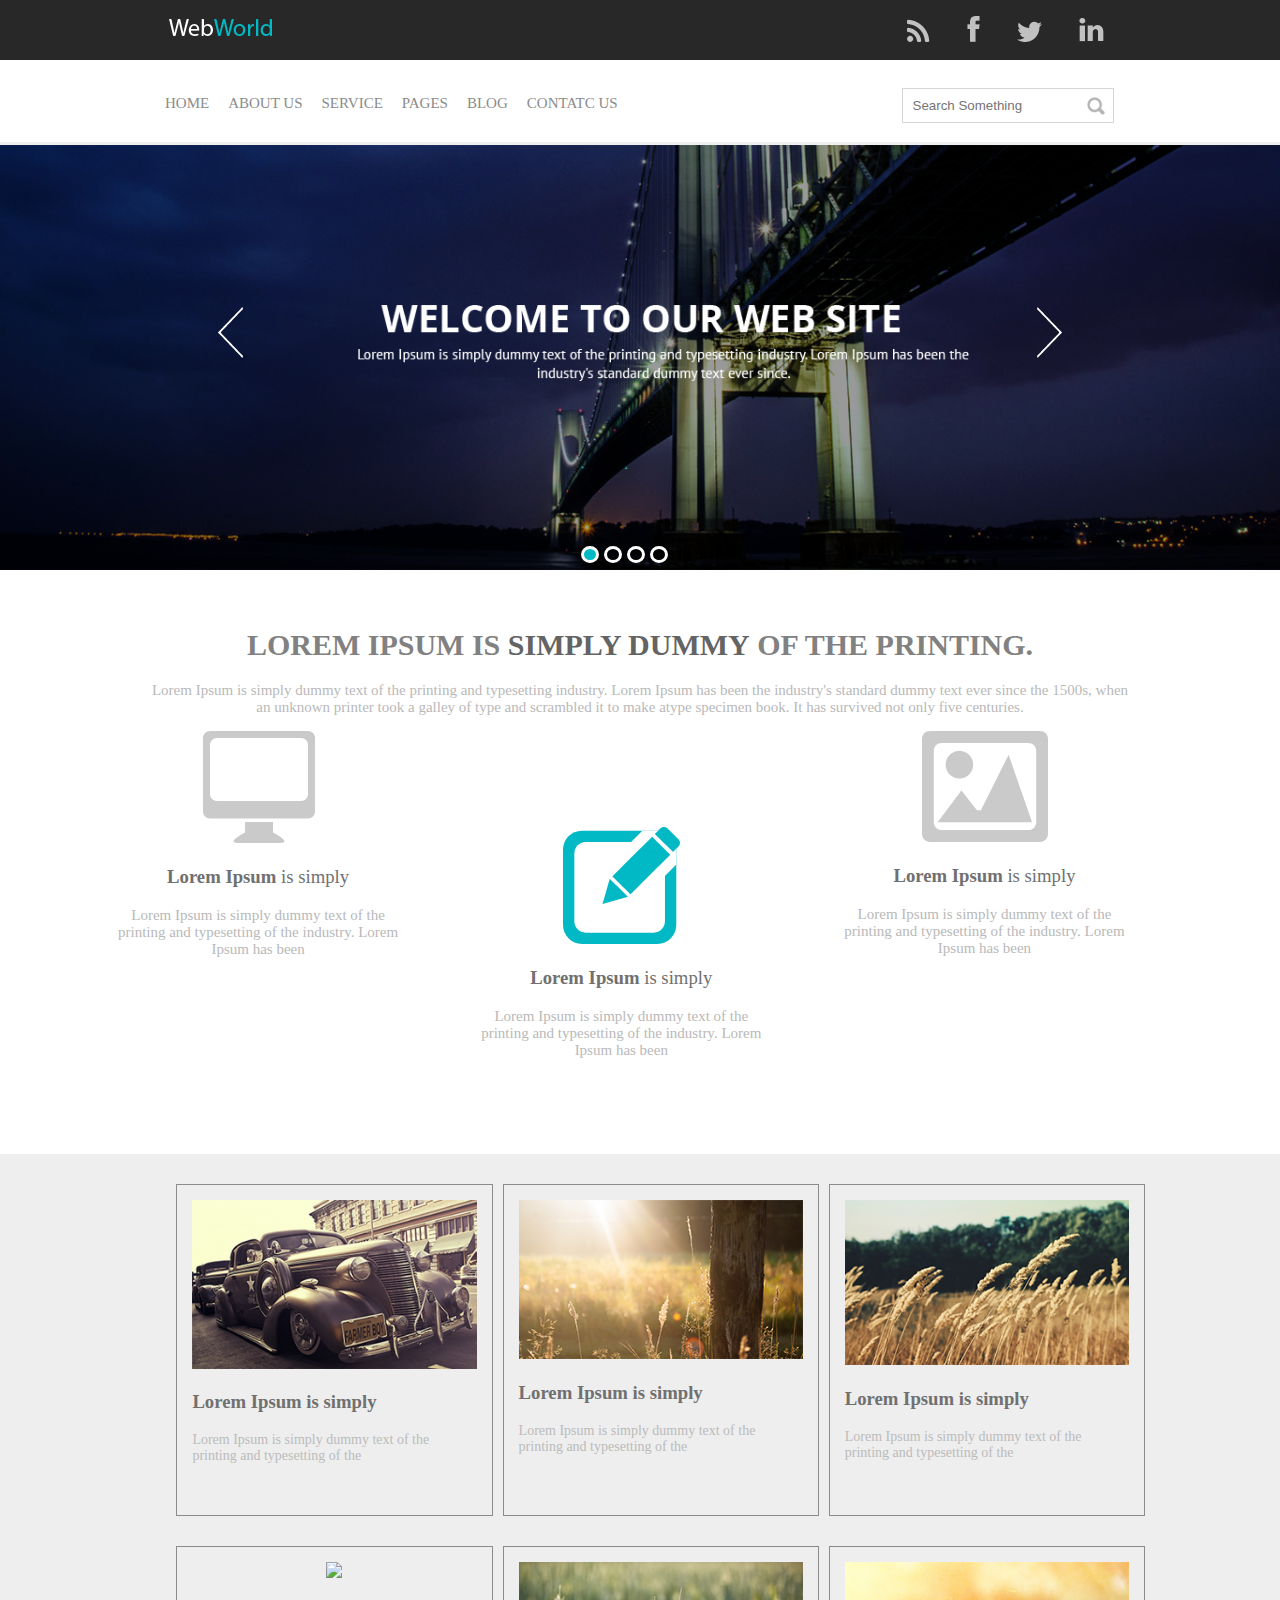
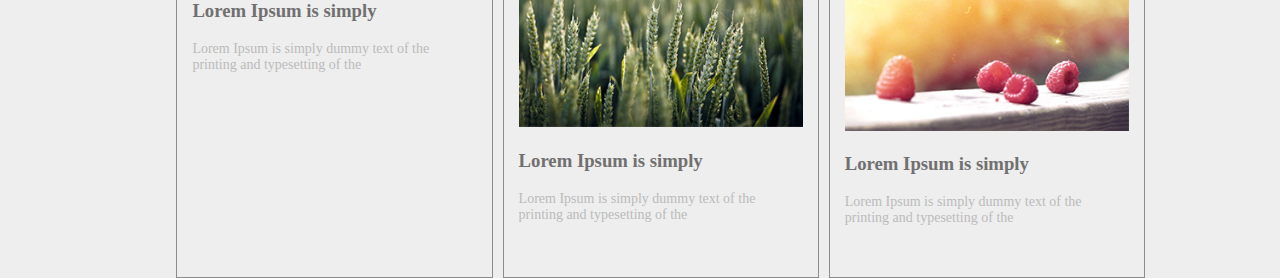
==== index.html @ f3768a4b "Corrigindo erros na Sec-2" ====
<!DOCTYPE html>
<html lang="pt-br"> <!-- escolha de linguagem-->
<!-- Website não responsivo-->
    <head>
        <link rel="stylesheet" href="./css/main.css"> <!-- Link Css-->
        <link rel="stylesheet" type="text/css" href="./css/slick.css" /> <!--Link Css slick slider-->
        <meta charset="UTF-8">
        <meta http-equiv="X-UA-Compatible" content="IE=edge">
        <meta name="viewport" content="width=device-width, initial-scale=1.0">
        <title> Web Word </title>
    </head>

    <body>
        <header class="menu-principal">
            <main>
                <div class="header-1">
                    <div class="logo">
                        <img alt="Web World" title="Web world" src="./img/logo.png" />
                    </div>
                    <div class="redes-sociais">
                        <ul> <!-- Lista não ordenada -->
                            <li>
                                <a href="">
                                    <img alt="Blog rss" title="Rss" src="./img/rss.png">
                                </a>
                            </li>
                            <li>
                                <a href="">
                                    <img alt="Facebook" title="Facebook" src="./img/facebook.png">
                                </a>
                            </li>
                            <li>
                                <a href="">
                                    <img alt="Twitter" title="Twitter" src="./img/twiter.png">
                                </a>
                                </li>
                            <li>
                                <a href="">
                                    <img alt="Linkedin" title="Linkedin" src="./img/linkedin.png">
                                </a>
                            </li>

                        </ul>

                    </div> <!-- End .redes-sociais -->

                </div> <!-- End .header-1 -->
            </main> 
        </header>
        <main class="coluna-100 menu-urls">
            <div class="header-2">
                <div class="menu"> 
                    <ul> <!-- Lista não ordenada-->
                        <li>
                            <a href="">HOME</a> 
                        </li>
                        <li>
                            <a href="">ABOUT US</a>
                        </li>
                        <li>
                            <a href="">SERVICE</a>
                        </li>
                        <li>
                            <a herf="">PAGES</a>
                        </li>
                        <li>
                            <a href="">BLOG</a>
                        </li>
                        <li>
                            <a href="">CONTATC US</a>
                        </li>
                    </ul>
                </div> <!-- End .menu-->
                <div class="busca">
                    <input placeholder="Search Something" type="text">
                </div>
            </div> <!-- End .header-2 -->
        </main> <!-- End .menu-urls -->
        <div class="coluna-100">
            <div class="slider-principal"> <!-- Aqui se encontra os Sliders da página -->
                <img alt="Noite" title="Noite" src="./img/banner.png">
                <img alt="Noite" title="Noite" src="./img/banner.png">
                <img alt="Noite" title="Noite" src="./img/banner.png">
                <img alt="Noite" title="Noite" src="./img/banner.png">
            </div>
        </div>
        <div class="coluna-100 texto" >
            <div class="content texto-destaque"> <!-- Texto principal -->
                <h1>Lorem ipsum is <strong>simply dummy</strong> of the printing.</h1>
                <p>Lorem Ipsum is simply dummy text of the printing and typesetting industry. Lorem Ipsum has been the industry's standard dummy 
                text ever since the 1500s, when an unknown printer took a galley of type and scrambled it to make atype specimen book. 
                It has survived not only five centuries.</p>
                <!-- Aqui incluimos <h1> para ser o titulo principal, e para deixar em negrito "simply dummy" atribuimos a tag <strong> -->

                <div class="col-3" style="right: 5%;">
                    <img alt="Macbook" title="Tela de computador" src="./img/iMac.png"/>
                    <h3><b>Lorem Ipsum</b> is simply</h3> <!-- Para deixar em negrito "Lorem inpsum" atribuimos <strong> -->
                    <p>Lorem Ipsum is simply dummy text of the printing and typesetting of the industry. Lorem 
                        Ipsum has been</p>
                </div>
                <div class="col-3" style="margin-top: 6em;">
                    <img alt="Lousa" title="Lousa" src="./img/pencil.png"/>
                    <h3><b>Lorem Ipsum</b> is simply</h3> <!-- Para deixar em negrito "Lorem inpsum" atribuimos <strong> -->
                    <p>Lorem Ipsum is simply dummy text of the printing and typesetting of the industry. Lorem 
                        Ipsum has been</p>
                </div>
                <div class="col-3" style="left: 5%;">
                    <img alt="Foto montanhas" title="Montanhas" src="./img/photo.png"/>
                    <h3><b>Lorem Ipsum</b> is simply</h3> <!-- Para deixar em negrito "Lorem inpsum" atribuimos <strong> -->
                    <p>Lorem Ipsum is simply dummy text of the printing and typesetting of the industry. Lorem 
                        Ipsum has been</p>
                </div>
            </div>               
        </div>
        <div class="coluna-100 bloco-imagem-text">
            <div class="content" style="margin-left:13%;float: left;">
                <div class=" col-3 bloco-text bloco-img">
                    <img src="./img/car.png">
                    <h3><b>Lorem Ipsum is simply</b></h3>   
                    <p>Lorem Ipsum is simply dummy text of the printing and typesetting of the</p>                 
                </div>
                <div class="col-3 bloco-text bloco-img">
                    <img src="./img/sunset.png">
                    <h3><b>Lorem Ipsum is simply</b></h3>   
                    <p>Lorem Ipsum is simply dummy text of the printing and typesetting of the

                    </p>                       
                </div>
                <div class="col-3 bloco-text bloco-img">
                    <img src="./img/wheat.png">  
                    <h3><b>Lorem Ipsum is simply</b></h3>   
                    <p>Lorem Ipsum is simply dummy text of the printing and typesetting of the</p>                      
                </div>
            </div>    
            <div class="content" style="margin-left: 13%; float: left;">
                <div class="col-3 bloco-text bloco-img">
                    <img src="./img/cofe.png">      
                    <h3><b>Lorem Ipsum is simply</b></h3>   
                    <p>Lorem Ipsum is simply dummy text of the printing and typesetting of the</p>                  
                </div>
                <div class="col-3 bloco-text bloco-img">
                    <img src="./img/plants.png">   
                    <h3><b>Lorem Ipsum is simply</b></h3>   
                    <p>Lorem Ipsum is simply dummy text of the printing and typesetting of the</p>                     
                </div>
                <div class="col-3 bloco-text bloco-img">
                    <img src="./img/fruit.png"> 
                    <h3><b>Lorem Ipsum is simply</b></h3>   
                    <p>Lorem Ipsum is simply dummy text of the printing and typesetting of the</p>                       
                </div>
            </div>
        </div>
         
        </footer>          
        <script type="text/javascript" src="./js/jquery.js"></script> <!-- Link Jquery.js-->
        <script type="text/javascript" src="./js/jquery-migrate.js"></script> <!-- Link jqyery-migrate-->
        <script type="text/javascript" src="./js/slick.min.js"></script> <!-- Links slick.min.js -->
        <script type="text/javascript" src="./js/main.js"></script> <!--Link de Script do Java, para fazer a conexão do "Arquivo Js com Html"-->
    </body>

</html>
---- css/main.css ----
body {
width: 100%;
height: 100%;
margin: 0 auto;
}
ul {
padding: 0px!important;
}
.menu-principal {
background-color: #292828;
height: 60px;
}
main,.content {
margin: 0 auto;
width: 980px;
position: relative;
}
.logo {
float: left;
padding: 19px;
width: 70%;
}
.redes-sociais ul li {
margin-left: 33px;
display: inline-block;
}
.redes-sociais {
width: 30;
float: left;
}
.header-2 {
background-color: #ffffff;
width: 980px;
margin: 0 auto;
padding: 16px;
}
.menu-urls {
border-bottom: 3px solid #f0f0f0;
height: 80px;
}
.menu ul li {
display: inline-block;
margin-left: 15px;
color: #8b8b8b;
height: 47px;
}
.menu ul li:hover {
border-bottom: 4px solid #00bac6;
}
.menu ul li a {
color: #8b8b8b;
text-decoration: none;
font-size: 15px;
text-transform: uppercase;
cursor: pointer;
}
.menu ul li a:hover {
color: #00bac6;
}
.menu {
width: 70%;
float: left;
}
.busca {
text-align: center;
width: 25%;
float: right;
}
.busca input {
background-position: 96%;
background-repeat: no-repeat;
background-image: url("../img/busca.png");
margin-top: 10px;
height: 13px;
width: 190px;
padding: 10px;
border: 1px solid #d6d6d6;
}
.coluna-100 {
width: 100%;
float: left;
position: relative;
}
button.slick-prev {
font-size: 0px;
border: none;
background-color: transparent;
z-index: 9;
height: 51px;
width: 25px;
top: 38%;
left: 17%;
position: absolute;
background-image: url(../img/arrow\ l\ Esquerda.png);
cursor: pointer;
}
button.slick-next {
font-size: 0px;
border: none;
background-color: transparent;
z-index: 9;
height: 51px;
width: 25px;
top: 38%;
right: 17%;
position: absolute;
background-image: url("../img/arrow\ r\ direita.png");
cursor: pointer;
}
.slick-dots li button {
border: 3px solid #ffffff;
font-size: 0px;
width: 18px;
height: 17px;
border-radius: 50%;
cursor: pointer;
background: transparent;
margin-left: 5px;
}
.slick-dots {
margin: 0 auto;
width: 50%;
position: absolute;
left: 45%;
top: 93%;
} 
li.slick-active button {
background-color: #00bac6;
}
.slick-dots li {
display: inline-block;
}
.texto-destaque {
text-align: center;
}
.texto-destaque h1 {
color: #818181;
font-size: 30px;
text-transform: uppercase;
margin-top: 58px;
}
.texto-destaque strong {
color: #646464;
}
.texto-destaque p{
color: #b9b9b9;
font-size: 15px;
text-align:center;
}
.col-3 {
text-align: center;
padding-left: 15px;
padding-right: 15px; 
width: 29%;
float: left;
position: relative;
}
.bloco-img img {
width: 100%;
margin: 0 auto;
height: auto;
}
.bloco-img {
height: 300px;
border: 1px solid #8b8b8b;
padding-top: 15px;
padding-bottom: 15px;
margin-left: 10px;
margin-top: 30px;
}
.bloco-img h3, p{
text-align: left;
}
.bloco-texto {
margin-top: 3em;
}
p {
color: #bbbbbb;
font-size: 14px;
}
h3 {
color: #717070;
font-weight: normal!important;
}
.bloco-imagem-text {
background-color: #eeeeee;
margin-top: 80px;
}
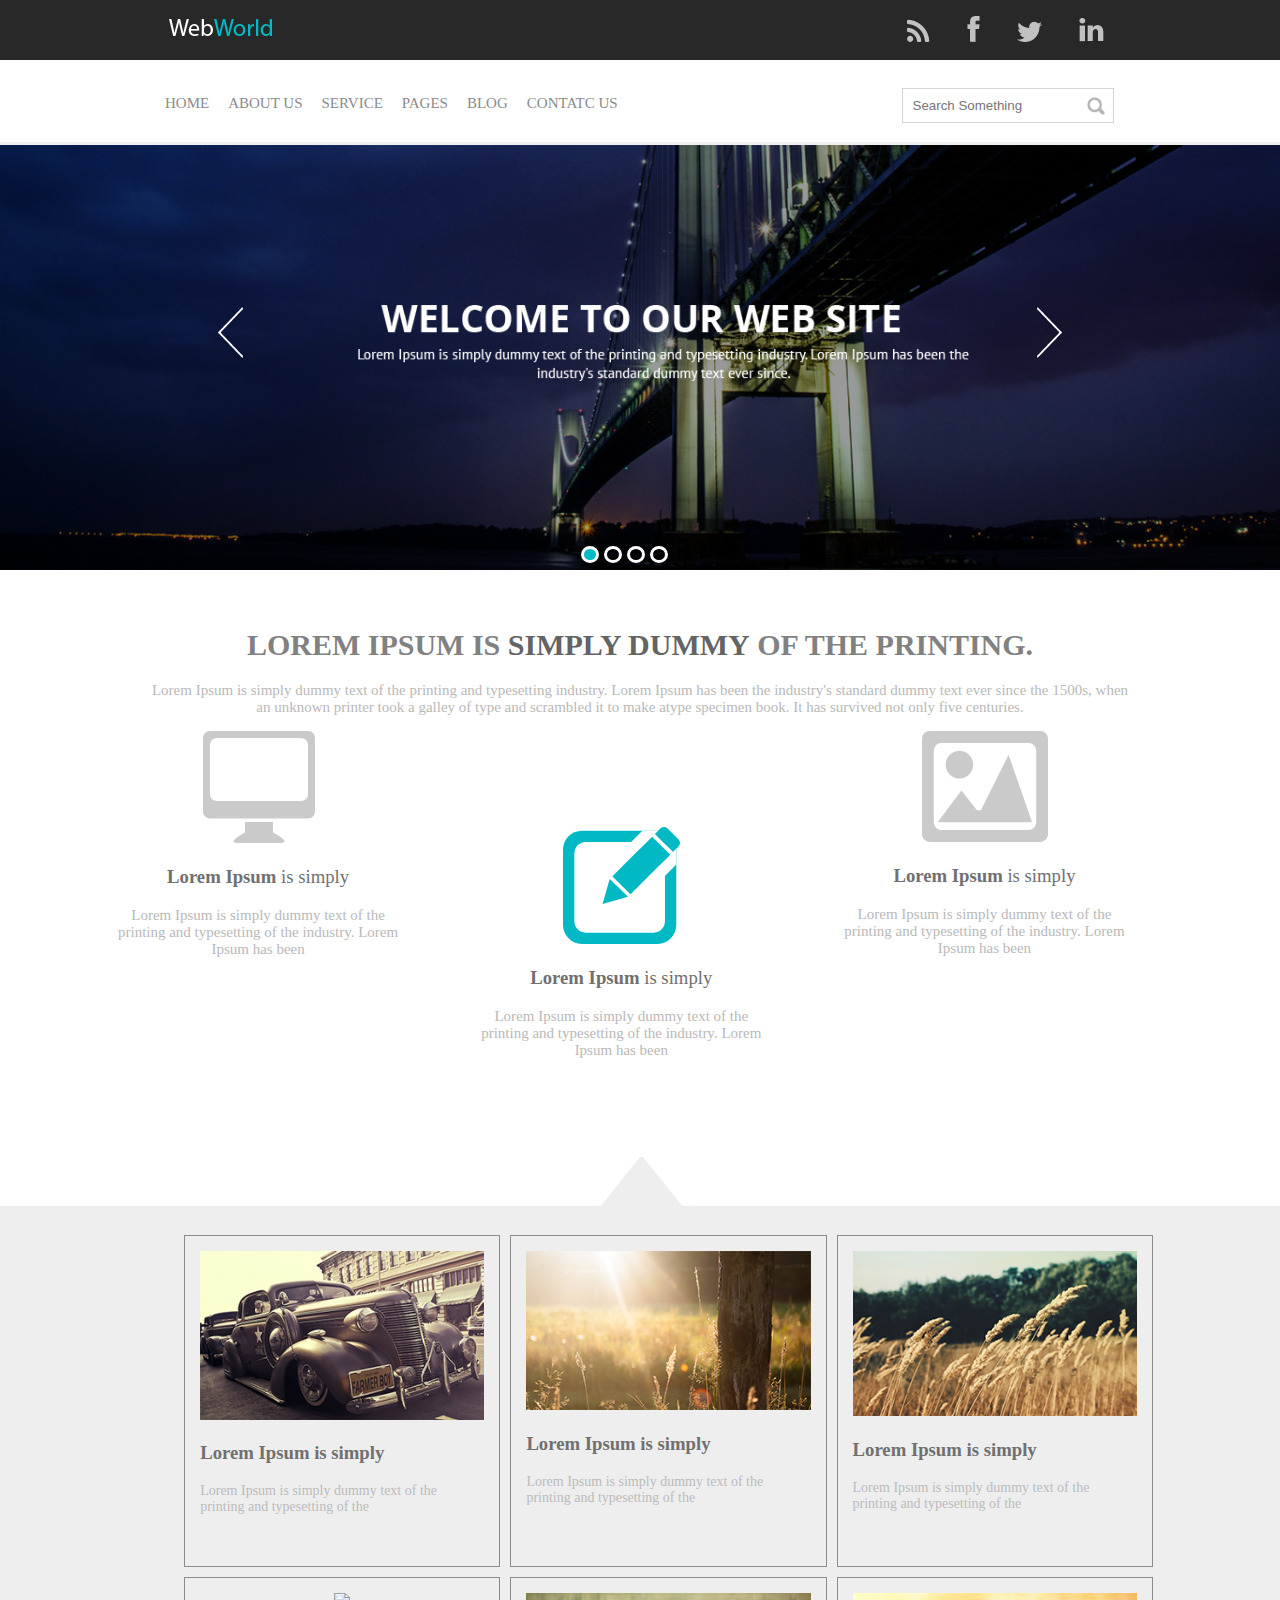
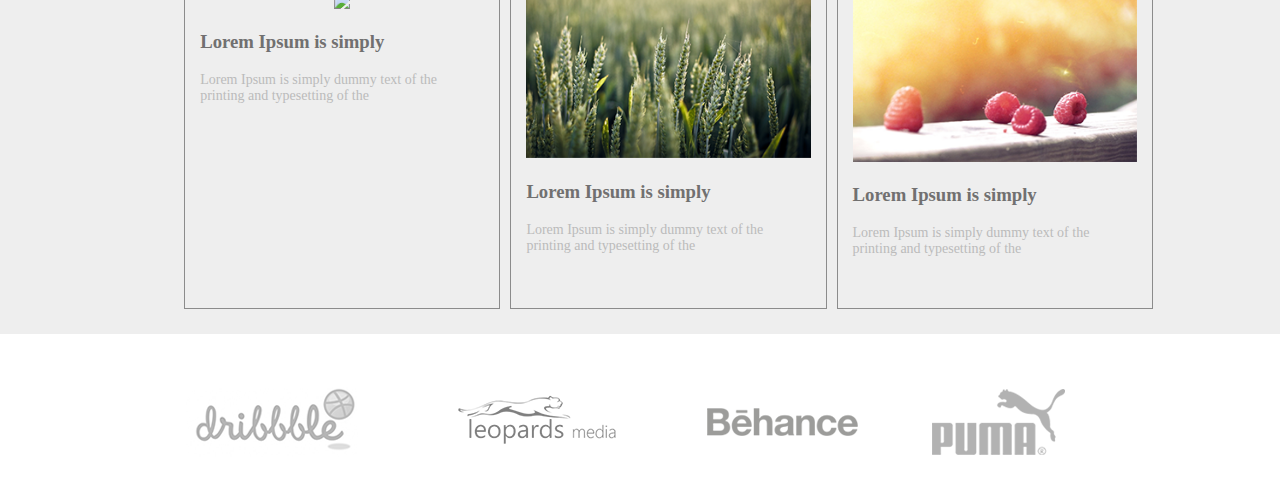
==== commit db4e6c24: "Custom logos" ====
--- a/index.html
+++ b/index.html
@@ -113,7 +113,7 @@
             </div>               
         </div>
         <div class="coluna-100 bloco-imagem-text">
-            <div class="content" style="margin-left:13%;float: left;">
+            <div class="content" style="margin-left:14%; margin-top: 20px; float: left;">
                 <div class=" col-3 bloco-text bloco-img">
                     <img src="./img/car.png">
                     <h3><b>Lorem Ipsum is simply</b></h3>   
@@ -132,7 +132,7 @@
                     <p>Lorem Ipsum is simply dummy text of the printing and typesetting of the</p>                      
                 </div>
             </div>    
-            <div class="content" style="margin-left: 13%; float: left;">
+            <div class="content" style="margin-left: 14%; margin-bottom: 20px; float: left;">
                 <div class="col-3 bloco-text bloco-img">
                     <img src="./img/cofe.png">      
                     <h3><b>Lorem Ipsum is simply</b></h3>   
@@ -150,6 +150,22 @@
                 </div>
             </div>
         </div>
+        <div class="coluna-100 custom-logos">
+            <div class="content">
+                <div class="col-4">
+                    <img src="./img/drible.png"/>
+                </div>
+                <div class="col-4">
+                    <img src="./img/leopards.png"/>                    
+                </div>
+                <div class="col-4">
+                    <img src="./img/Behance.png"/>                    
+                </div>
+                <div class="col-4">
+                    <img src="./img/Puma.png"/>                    
+                </div>
+            </div>
+        </div>
          
         </footer>          
         <script type="text/javascript" src="./js/jquery.js"></script> <!-- Link Jquery.js-->
--- a/css/main.css
+++ b/css/main.css
@@ -167,6 +167,7 @@
 padding-bottom: 15px;
 margin-left: 10px;
 margin-top: 30px;
+margin: 5px;
 }
 .bloco-img h3, p{
 text-align: left;
@@ -185,4 +186,30 @@
 .bloco-imagem-text {
 background-color: #eeeeee;
 margin-top: 80px;
-}+}
+.bloco-imagem-text::before {
+width: 100%;
+display: inline-block;
+content: '';
+height: 52px;
+background-color: #ffffff;
+background-image: url(../img/Pseudo.png);
+background-repeat: no-repeat;
+background-position: center;
+}
+.col-4 {
+display: inline-block;
+margin: 35px;
+cursor: pointer;
+vertical-align: middle;
+}
+.col-4 img {
+margin-top: 18px;
+}
+.col-4 img:hover {
+margin-top: 10px!important;
+position: relative!important;
+}
+.custom-logos {
+height: 170px;
+}
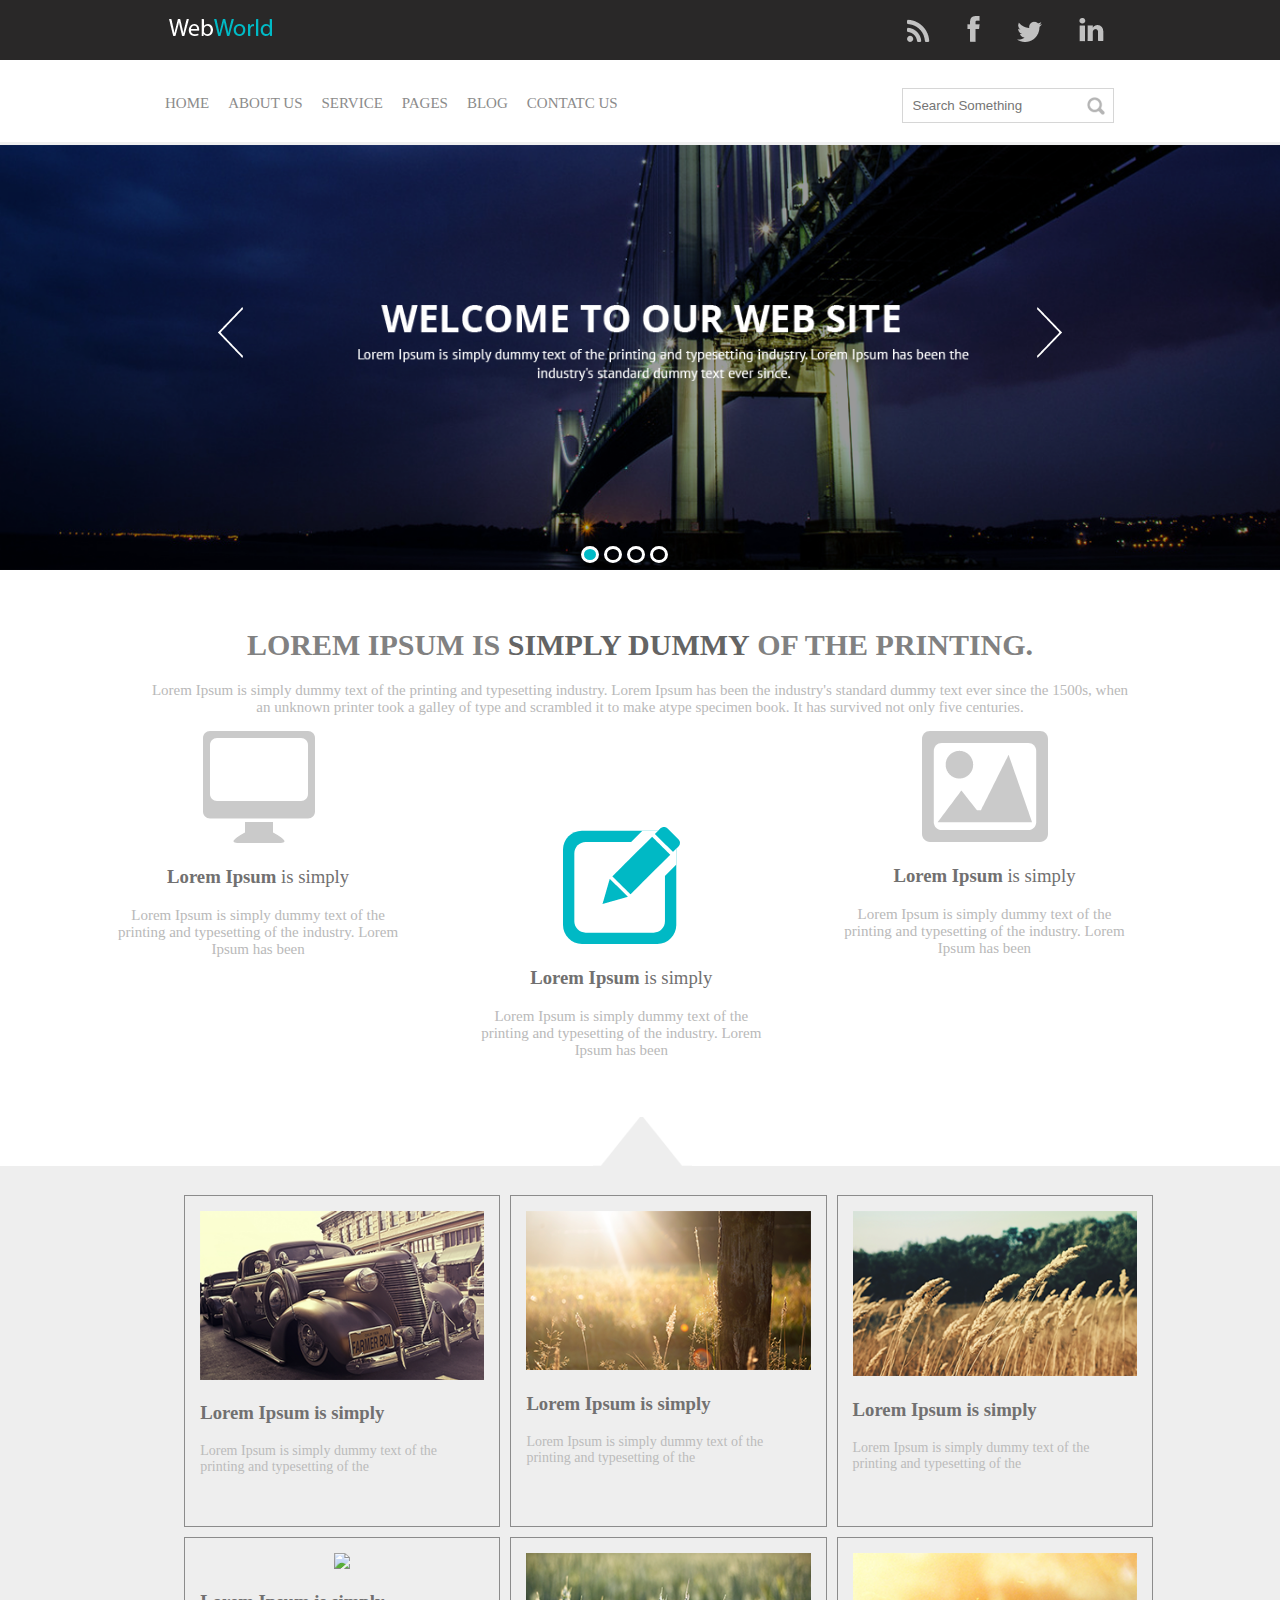
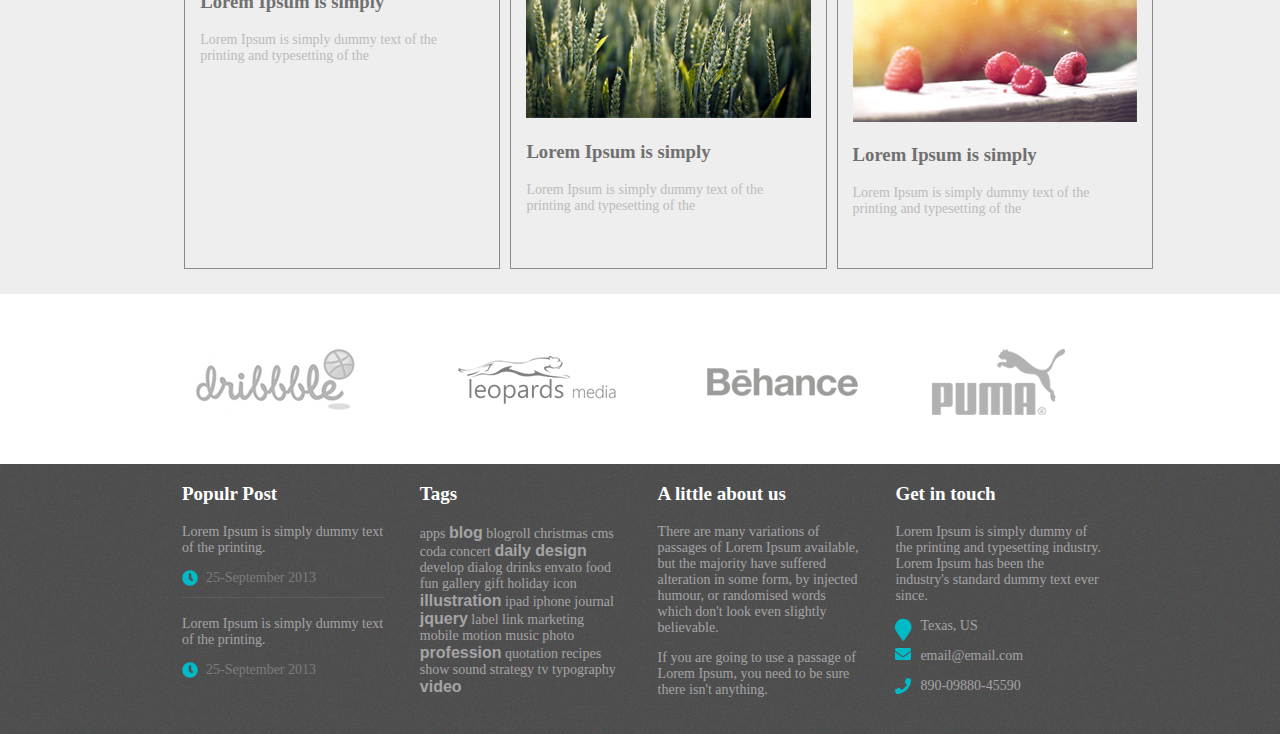
==== commit df570022: "Add footers" ====
--- a/index.html
+++ b/index.html
@@ -166,7 +166,43 @@
                 </div>
             </div>
         </div>
-         
+        <footer>
+            <div class="coluna-100 footer">
+                <div class="content">
+                    <div class="pop-text">
+                        <h3><b>Populr Post</b></h3>
+                        <p>Lorem Ipsum is simply dummy 
+                            text of the printing.</p>       
+                        <p class="relogio">25-September 2013</p>
+                        <p>Lorem Ipsum is simply dummy 
+                            text of the printing.</p>
+                        <p class="date">25-September 2013</p>
+                    </div>
+                    <div class="pop-text">
+                        <h3><b>Tags</b></h3>
+                        <p>apps <strong>blog</strong> blogroll christmas cms coda concert <strong>daily design</strong> develop dialog drinks 
+                        envato food fun gallery gift holiday icon <strong>illustration</strong> ipad iphone journal <strong>jquery</strong> label 
+                        link marketing mobile motion music photo  <strong>profession</strong> quotation recipes show sound strategy
+                        tv typography <strong>video</strong></p>
+                    </div>
+                    <div class="pop-text">
+                        <h3><b>A little about us</b></h3>
+                        <p>There are many variations of passages of Lorem Ipsum available, but the majority have suffered 
+                        alteration in some form, by injected humour, or randomised words which don't look even slightly believable.</p> 
+                        
+                        <p>If you are going to use a passage of Lorem Ipsum, you need to be sure there isn't anything.</p>
+                    </div>
+                    <div class="pop-text">
+                        <h3><b>Get in touch</b></h3>
+                        <p>Lorem Ipsum is simply dummy
+                        of the printing and typesetting industry. Lorem Ipsum has been the industry's standard dummy text ever since.</p>
+                        
+                        <p class="loc" style="margin-top: 2px;">Texas, US</p>
+                        <p class="email">email@email.com</p>
+                        <p class="fone">890-09880-45590</p>
+                    </div>
+                </div>
+            </div>        
         </footer>          
         <script type="text/javascript" src="./js/jquery.js"></script> <!-- Link Jquery.js-->
         <script type="text/javascript" src="./js/jquery-migrate.js"></script> <!-- Link jqyery-migrate-->
--- a/css/main.css
+++ b/css/main.css
@@ -185,7 +185,7 @@
 }
 .bloco-imagem-text {
 background-color: #eeeeee;
-margin-top: 80px;
+margin-top: 40px;
 }
 .bloco-imagem-text::before {
 width: 100%;
@@ -213,3 +213,92 @@
 .custom-logos {
 height: 170px;
 }
+.pop-text {
+float: left;
+width: 21%;
+text-align: center;
+padding-left: 2em;
+}
+.pop-text strong {
+font-size: 16px;
+font-family: sans-serif;
+}
+.footer h3 {
+text-align: left;
+font-size: 19px;
+color: #ffffff;
+}
+.footer p {
+color: #a5a4a6;
+font-size: 14px;
+text-align: left;
+}
+.footer {
+background-image: url(../img/Imagem\ de\ fundo\ text\ pop.png);
+height: 270px;
+}
+.relogio::before {
+width: 16px;
+height: 16px;
+background-image: url(../img/relogio.png);
+content: '';
+background-repeat: no-repeat;
+float: left;
+padding-left: 8px;
+cursor: pointer;
+}
+.relogio::after {
+width: 203px;
+height: 1px;
+content: '';
+background-image: url(../img/linha.png);
+display: inline-block;
+background-repeat: no-repeat;
+margin-top: 10px;
+}
+.date::before {
+width: 16px;
+height: 16px;
+background-image: url(../img/relogio.png);
+content: '';
+background-repeat: no-repeat;
+float: left;
+padding-left: 8px;
+cursor: pointer;
+}
+.date {
+color: #7e7c7d!important;
+}
+.relogio {
+color: #7e7c7d!important;
+}
+.loc::before {
+content: '';
+width: 17px;
+height: 23px;
+background-repeat: no-repeat;
+float: left;
+background-image: url(../img/loc.png);
+padding-left: 8px;
+cursor: pointer;
+}
+.email::before {
+content: '';
+width: 17px;
+height: 23px;
+background-repeat: no-repeat;
+float: left;
+background-image: url(../img/email.png);
+padding-left: 8px;
+cursor: pointer;
+}
+.fone::before {
+content: '';
+width: 17px;
+height: 23px;
+background-repeat: no-repeat;
+float: left;
+background-image: url(../img/fone.png);
+padding-left: 8px;
+cursor: pointer;
+}
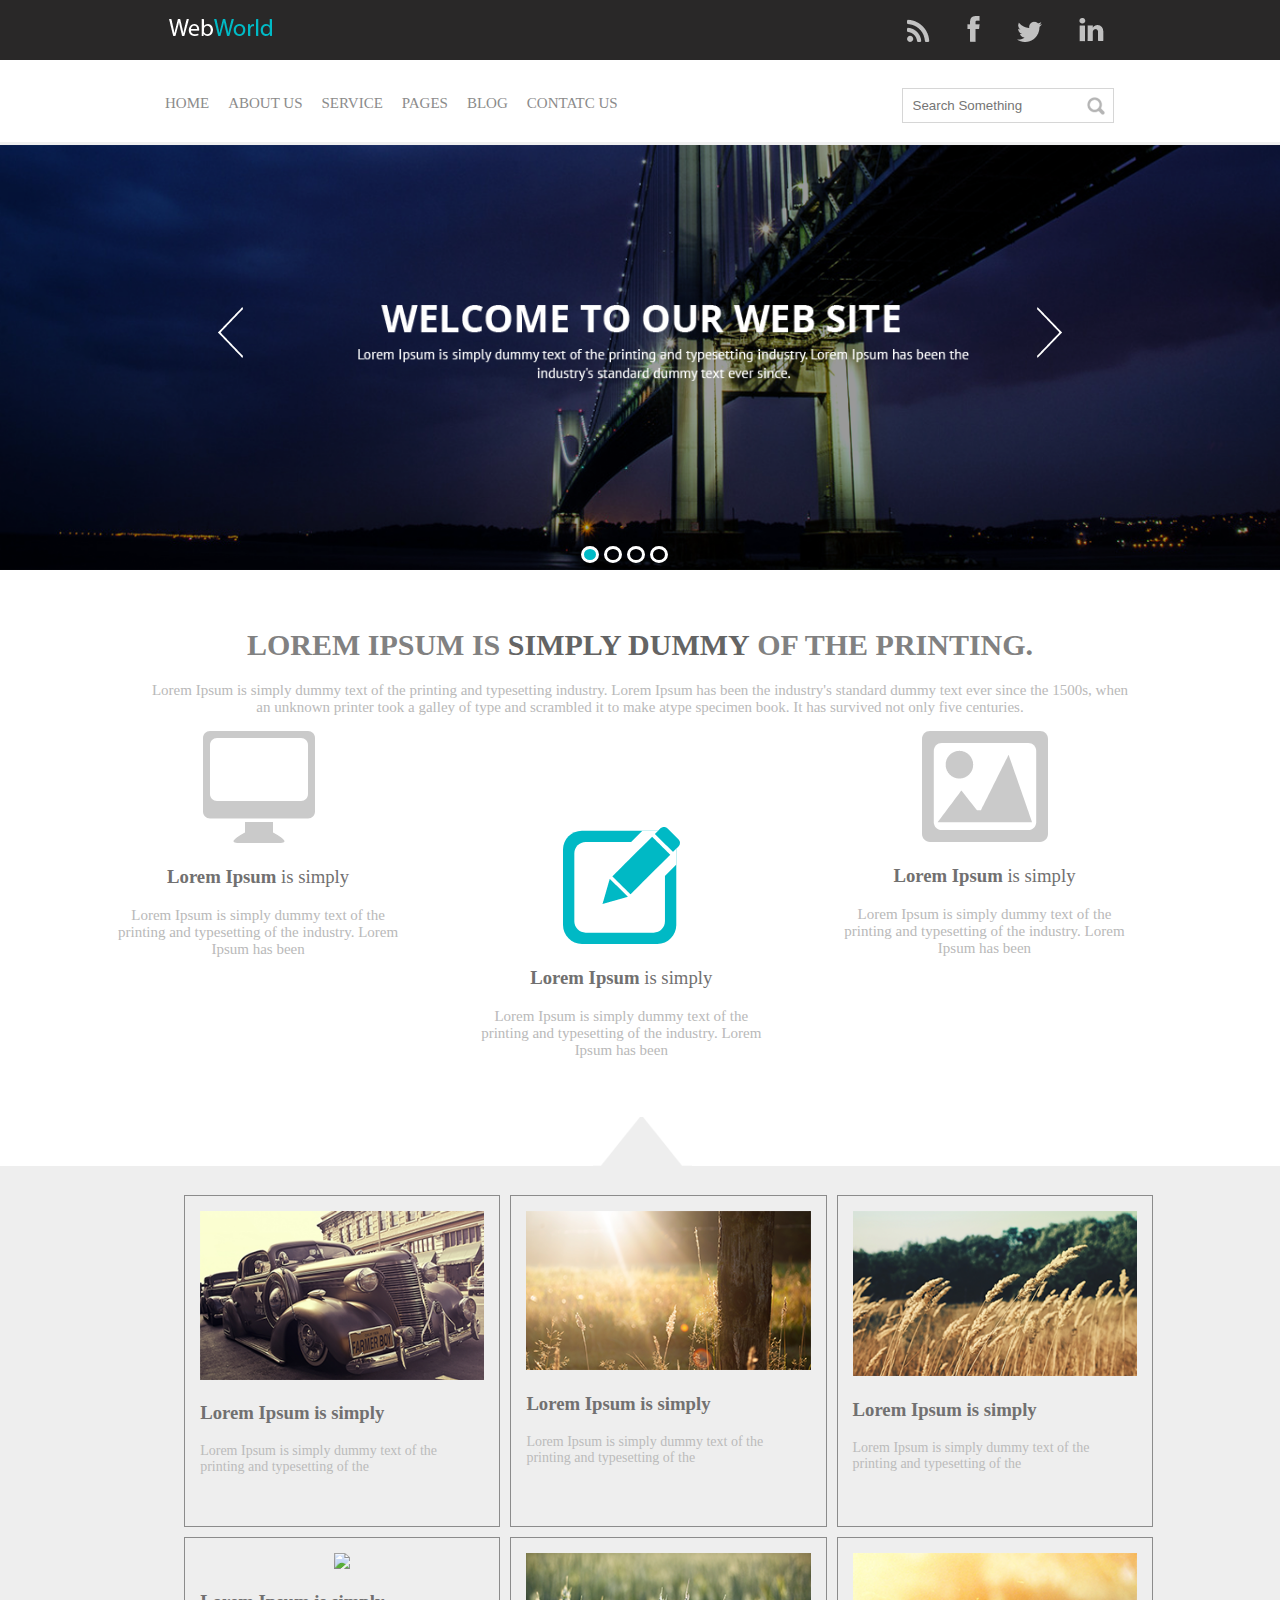
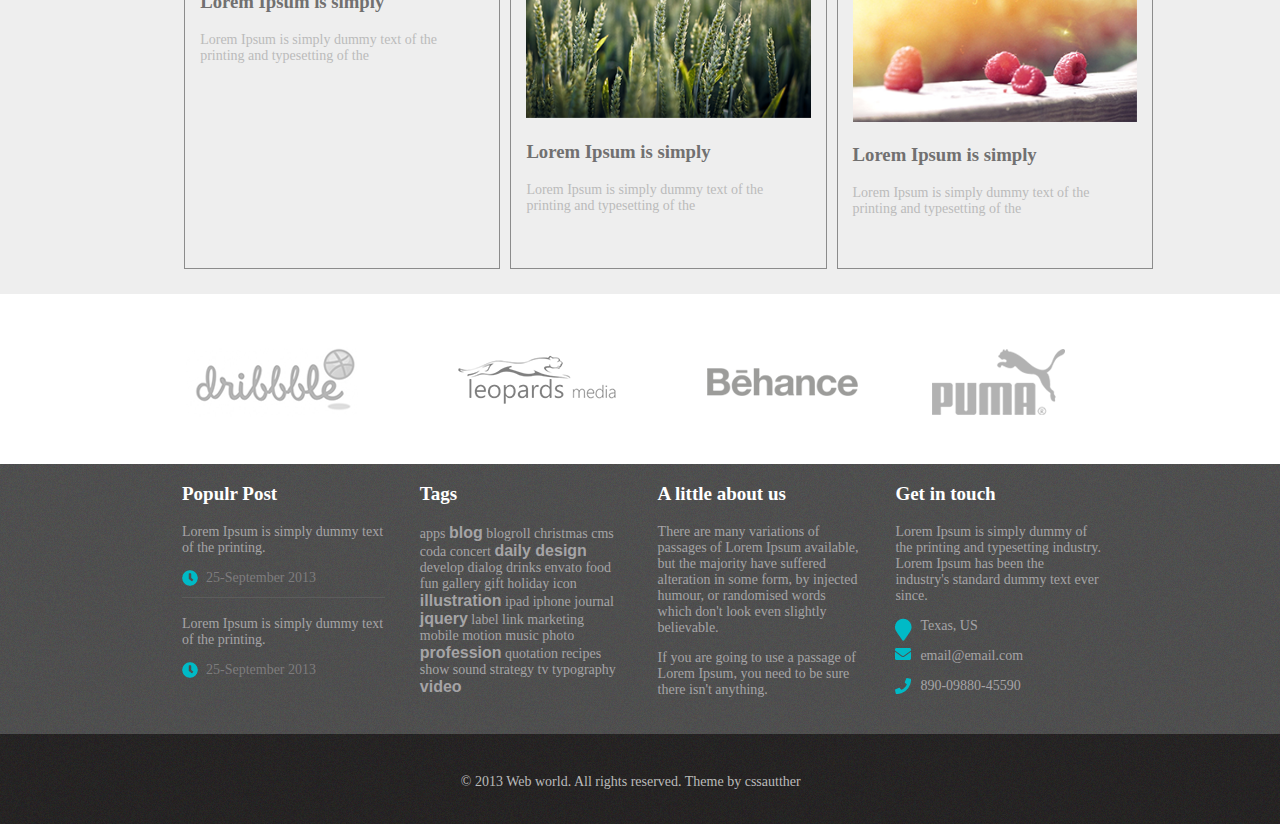
==== commit 533b451c: "Footer end" ====
--- a/index.html
+++ b/index.html
@@ -203,7 +203,11 @@
                     </div>
                 </div>
             </div>        
-        </footer>          
+        </footer>
+            <div class="coluna-100 footer-2">
+            <div class="cofunder">
+                <p>© 2013 Web world. All rights reserved. Theme by cssautther</p>
+            </div>              
         <script type="text/javascript" src="./js/jquery.js"></script> <!-- Link Jquery.js-->
         <script type="text/javascript" src="./js/jquery-migrate.js"></script> <!-- Link jqyery-migrate-->
         <script type="text/javascript" src="./js/slick.min.js"></script> <!-- Links slick.min.js -->
--- a/css/main.css
+++ b/css/main.css
@@ -302,3 +302,12 @@
 padding-left: 8px;
 cursor: pointer;
 }
+.footer-2 {
+width: 100%;
+height: 90px;
+background-image: url(../img/footer-2.png);
+}
+.cofunder {
+margin-left: 36%;
+margin-top: 40px;
+}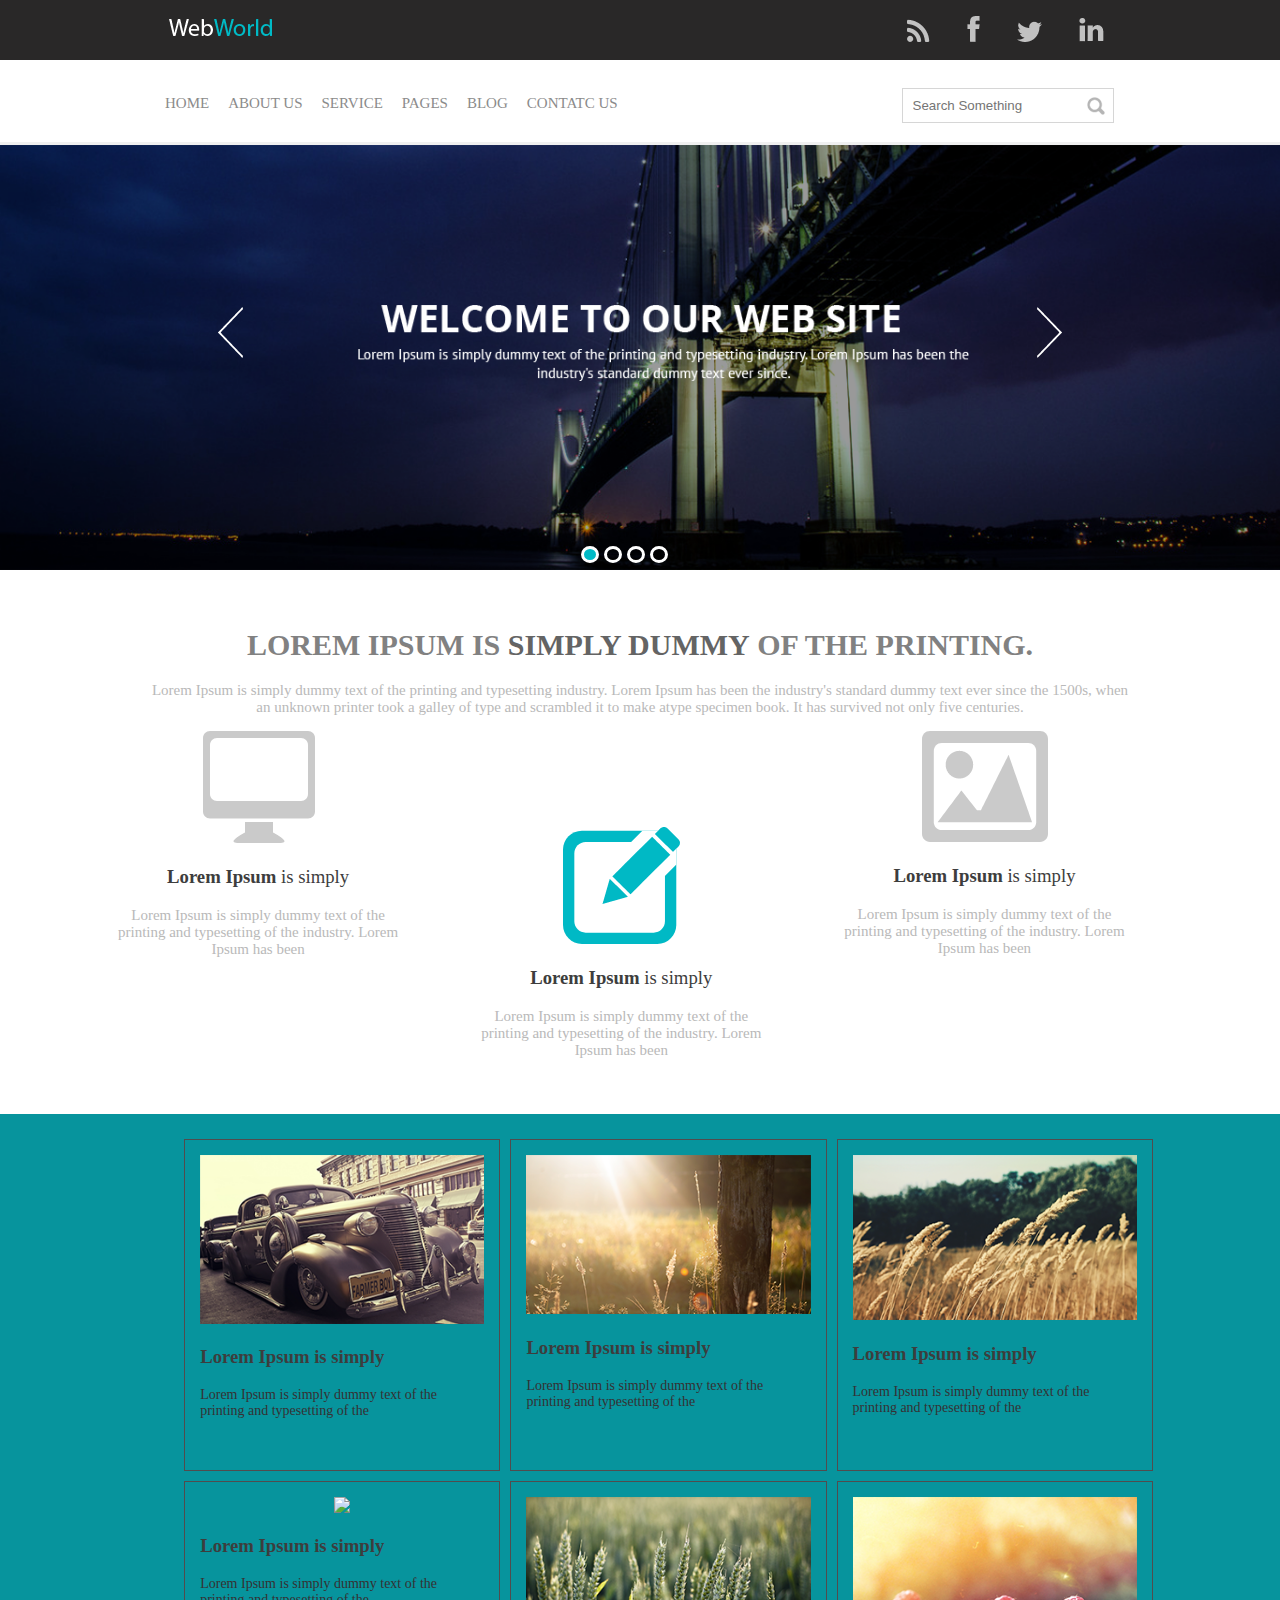
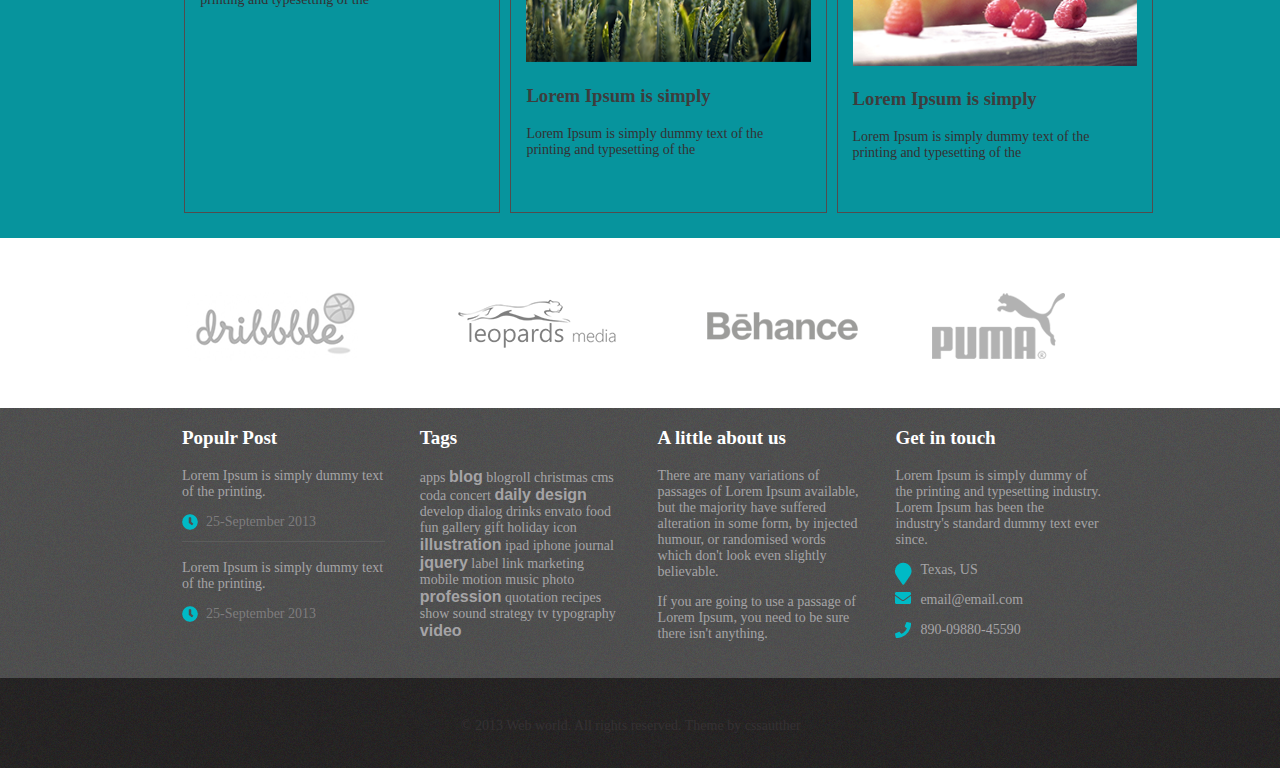
==== commit 91d2ee36: "Services" ====
--- a/index.html
+++ b/index.html
@@ -52,22 +52,22 @@
                 <div class="menu"> 
                     <ul> <!-- Lista não ordenada-->
                         <li>
-                            <a href="">HOME</a> 
-                        </li>
-                        <li>
-                            <a href="">ABOUT US</a>
-                        </li>
-                        <li>
-                            <a href="">SERVICE</a>
-                        </li>
-                        <li>
-                            <a herf="">PAGES</a>
-                        </li>
-                        <li>
-                            <a href="">BLOG</a>
-                        </li>
-                        <li>
-                            <a href="">CONTATC US</a>
+                            <a href="./index.html">HOME</a> 
+                        </li>
+                        <li>
+                            <a href="./about-us.html">ABOUT US</a>
+                        </li>
+                        <li>
+                            <a href="./service.html">SERVICE</a>
+                        </li>
+                        <li>
+                            <a href="./pages.html">PAGES</a>
+                        </li>
+                        <li>
+                            <a href="./blog.html">BLOG</a>
+                        </li>
+                        <li>
+                            <a href="./contact-us.html">CONTATC US</a>
                         </li>
                     </ul>
                 </div> <!-- End .menu-->
@@ -122,9 +122,7 @@
                 <div class="col-3 bloco-text bloco-img">
                     <img src="./img/sunset.png">
                     <h3><b>Lorem Ipsum is simply</b></h3>   
-                    <p>Lorem Ipsum is simply dummy text of the printing and typesetting of the
-
-                    </p>                       
+                    <p>Lorem Ipsum is simply dummy text of the printing and typesetting of the</p>                       
                 </div>
                 <div class="col-3 bloco-text bloco-img">
                     <img src="./img/wheat.png">  
@@ -203,7 +201,7 @@
                     </div>
                 </div>
             </div>        
-        </footer>
+        </footer> 
             <div class="coluna-100 footer-2">
             <div class="cofunder">
                 <p>© 2013 Web world. All rights reserved. Theme by cssautther</p>
--- a/css/main.css
+++ b/css/main.css
@@ -162,7 +162,7 @@
 }
 .bloco-img {
 height: 300px;
-border: 1px solid #8b8b8b;
+border: 1px solid #514c4e;
 padding-top: 15px;
 padding-bottom: 15px;
 margin-left: 10px;
@@ -176,26 +176,16 @@
 margin-top: 3em;
 }
 p {
-color: #bbbbbb;
+color: #353133;
 font-size: 14px;
 }
 h3 {
-color: #717070;
+color: #3d3d3d;
 font-weight: normal!important;
 }
 .bloco-imagem-text {
-background-color: #eeeeee;
+background-color: #07949d;
 margin-top: 40px;
-}
-.bloco-imagem-text::before {
-width: 100%;
-display: inline-block;
-content: '';
-height: 52px;
-background-color: #ffffff;
-background-image: url(../img/Pseudo.png);
-background-repeat: no-repeat;
-background-position: center;
 }
 .col-4 {
 display: inline-block;
@@ -310,4 +300,5 @@
 .cofunder {
 margin-left: 36%;
 margin-top: 40px;
+color:#818181;
 }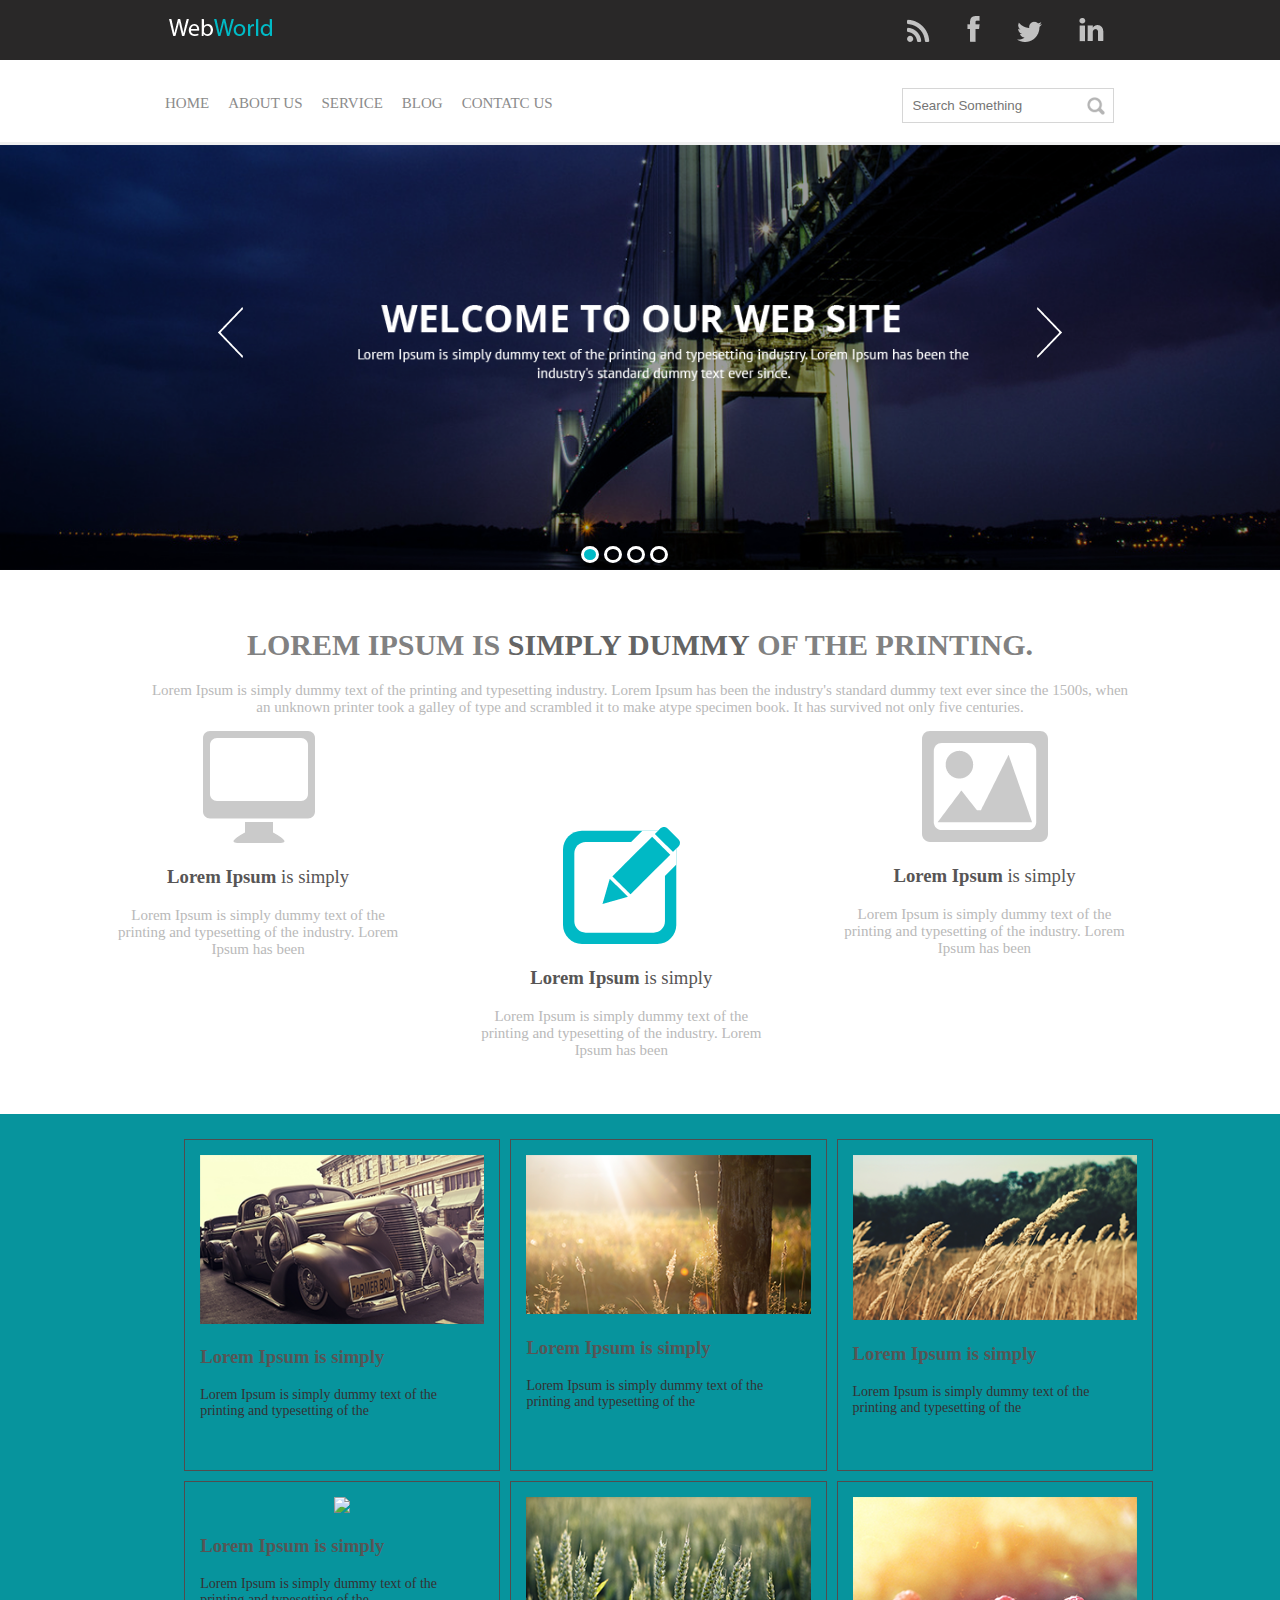
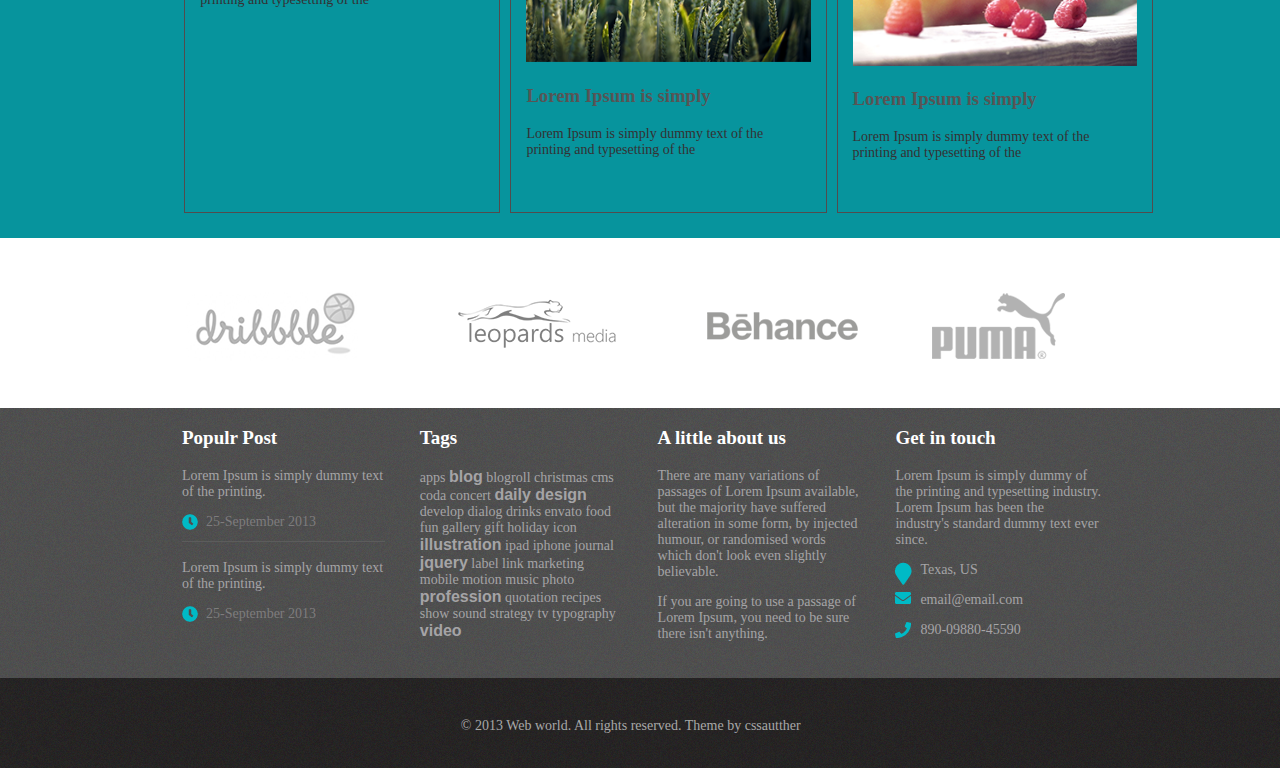
==== commit a30fe38e: "blogs" ====
--- a/index.html
+++ b/index.html
@@ -61,9 +61,6 @@
                             <a href="./service.html">SERVICE</a>
                         </li>
                         <li>
-                            <a href="./pages.html">PAGES</a>
-                        </li>
-                        <li>
                             <a href="./blog.html">BLOG</a>
                         </li>
                         <li>
@@ -91,7 +88,6 @@
                 text ever since the 1500s, when an unknown printer took a galley of type and scrambled it to make atype specimen book. 
                 It has survived not only five centuries.</p>
                 <!-- Aqui incluimos <h1> para ser o titulo principal, e para deixar em negrito "simply dummy" atribuimos a tag <strong> -->
-
                 <div class="col-3" style="right: 5%;">
                     <img alt="Macbook" title="Tela de computador" src="./img/iMac.png"/>
                     <h3><b>Lorem Ipsum</b> is simply</h3> <!-- Para deixar em negrito "Lorem inpsum" atribuimos <strong> -->
@@ -202,10 +198,11 @@
                 </div>
             </div>        
         </footer> 
-            <div class="coluna-100 footer-2">
+        <div class="coluna-100 footer-2">
             <div class="cofunder">
                 <p>© 2013 Web world. All rights reserved. Theme by cssautther</p>
-            </div>              
+            </div>
+        </div>              
         <script type="text/javascript" src="./js/jquery.js"></script> <!-- Link Jquery.js-->
         <script type="text/javascript" src="./js/jquery-migrate.js"></script> <!-- Link jqyery-migrate-->
         <script type="text/javascript" src="./js/slick.min.js"></script> <!-- Links slick.min.js -->
--- a/css/main.css
+++ b/css/main.css
@@ -180,7 +180,7 @@
 font-size: 14px;
 }
 h3 {
-color: #3d3d3d;
+color: #575555;
 font-weight: normal!important;
 }
 .bloco-imagem-text {
@@ -297,8 +297,8 @@
 height: 90px;
 background-image: url(../img/footer-2.png);
 }
-.cofunder {
+.cofunder p {
 margin-left: 36%;
 margin-top: 40px;
-color:#818181;
+color: #a8a8a8;
 }